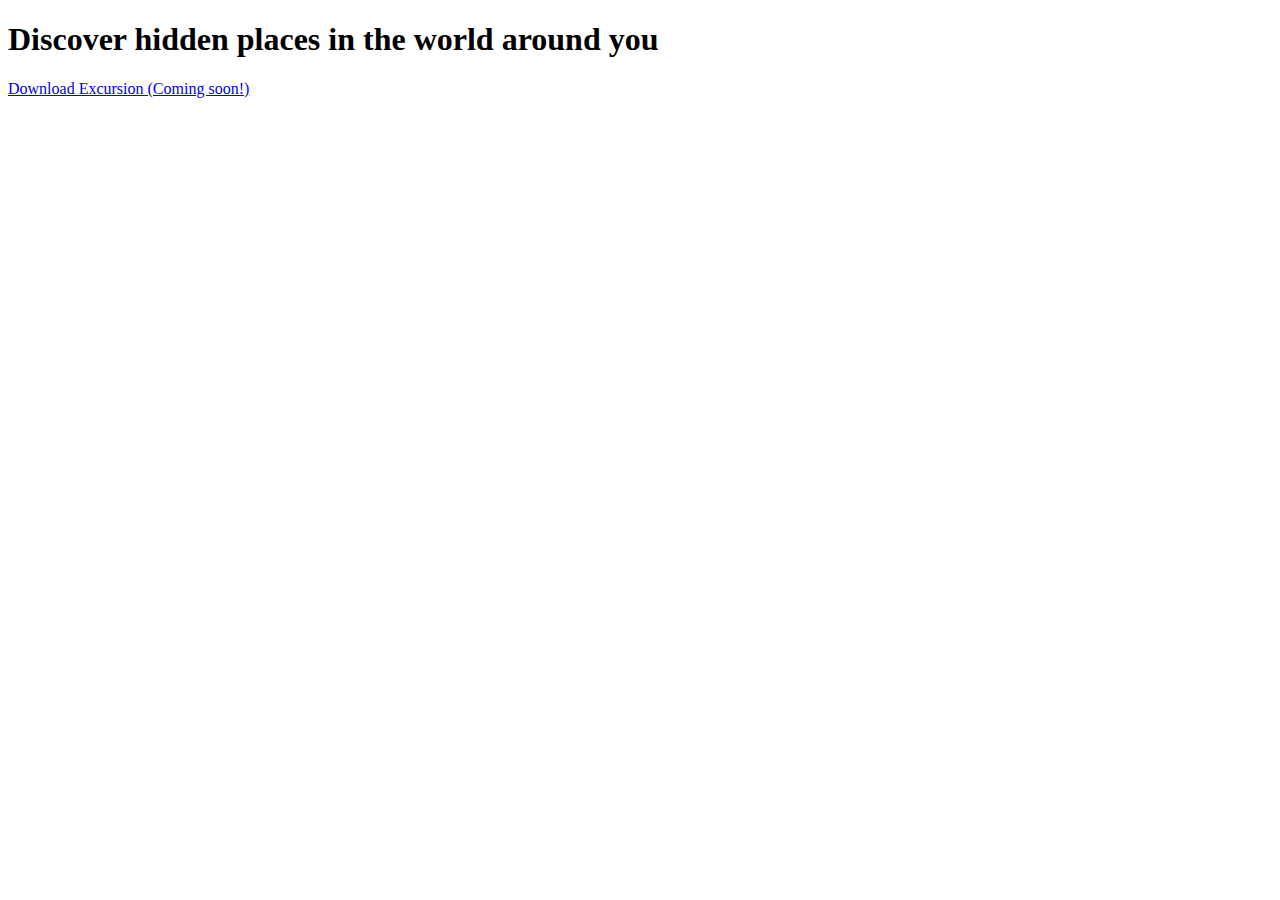
==== excursion/index.html @ 7a20f7a3 "Update link" ====
<!DOCTYPE html>
<html>
  <head>
    <link href="./resources/css/style.css" type="text/css" rel="stylesheet">		
    <title>Excursions-Your personal travel guide</title>
  </head>
  <body>
	<h1>Discover hidden places in the world around you</h1>
	<a href="https://content.codecademy.com/programs/freelance-one/excursion/index.html?_gl=1*8d3av7*_ga*Njc3OTI3NDQ1My4xNjc2OTExMDc0*_ga_3LRZM6TM9L*MTY4NTI3OTUwMC41NS4xLjE2ODUyODI0NjYuMTMuMC4w#">Download Excursion (Coming soon!)</a>
  </body>
</html>
---- excursion/resources/css/style.css ----
background-color: black;

h1 {
	font-family: Verdana;
	font-weight: normal;
	color: white;
	text-align: center;
	font-size: 50px;
}

h2 {
	font-family: Verdana;
	font-weight: 300;
	color: white;
	text-align: center;
	font-size: 42px;
}
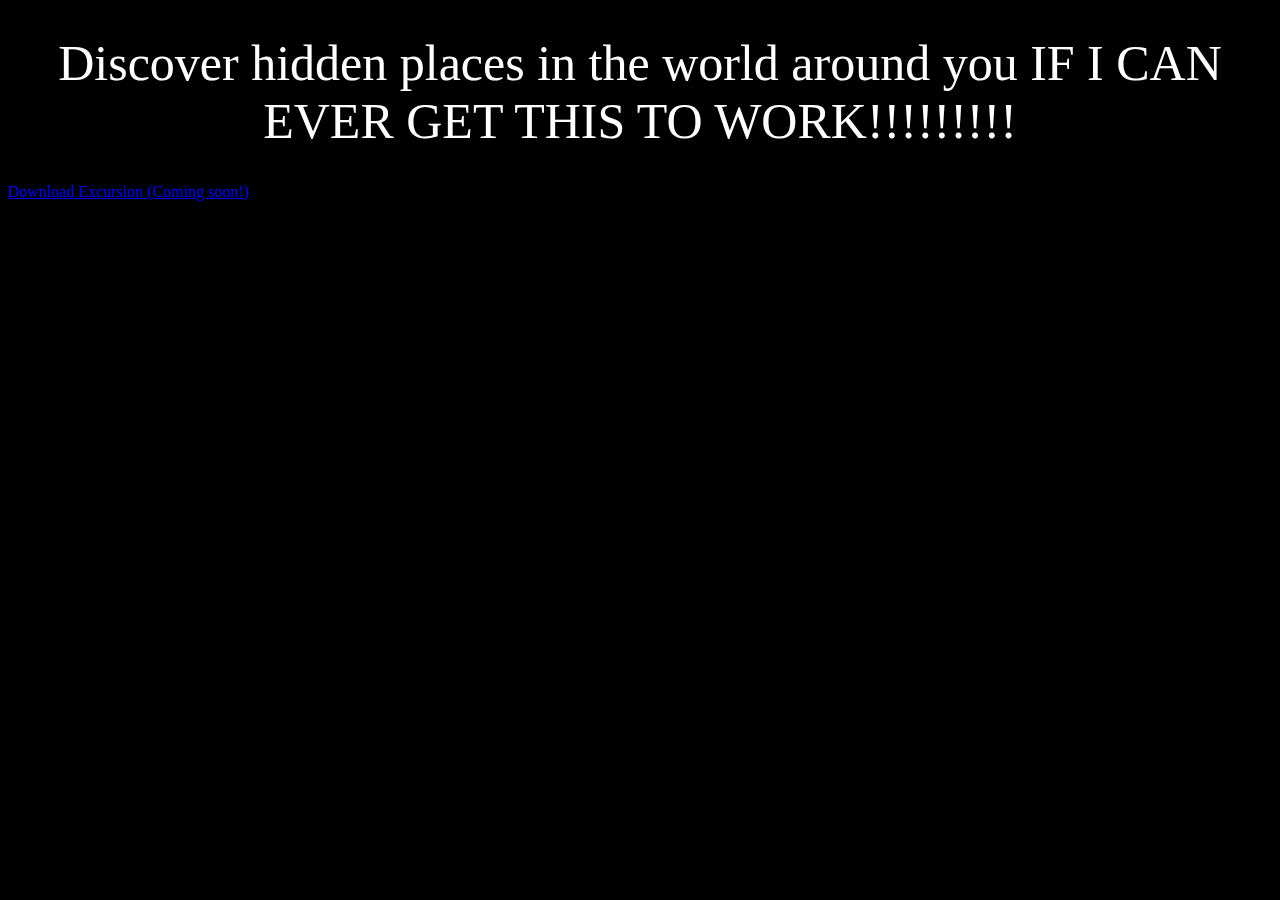
==== commit 9b737b75: "test" ====
--- a/excursion/index.html
+++ b/excursion/index.html
@@ -1,11 +1,11 @@
 <!DOCTYPE html>
 <html>
   <head>
-    <link href="./resources/css/style.css" type="text/css" rel="stylesheet">		
+    <link href="resources/css/style.css" type="text/css" rel="stylesheet">		
     <title>Excursions-Your personal travel guide</title>
   </head>
   <body>
-	<h1>Discover hidden places in the world around you</h1>
+	<h1>Discover hidden places in the world around you IF I CAN EVER GET THIS TO WORK!!!!!!!!!</h1>
 	<a href="https://content.codecademy.com/programs/freelance-one/excursion/index.html?_gl=1*8d3av7*_ga*Njc3OTI3NDQ1My4xNjc2OTExMDc0*_ga_3LRZM6TM9L*MTY4NTI3OTUwMC41NS4xLjE2ODUyODI0NjYuMTMuMC4w#">Download Excursion (Coming soon!)</a>
   </body>
 </html>
--- a/excursion/resources/css/style.css
+++ b/excursion/resources/css/style.css
@@ -1,4 +1,6 @@
-background-color: black;
+body { 
+	background: black;
+}
 
 h1 {
 	font-family: Verdana;
@@ -14,4 +16,4 @@
 	color: white;
 	text-align: center;
 	font-size: 42px;
-}+}
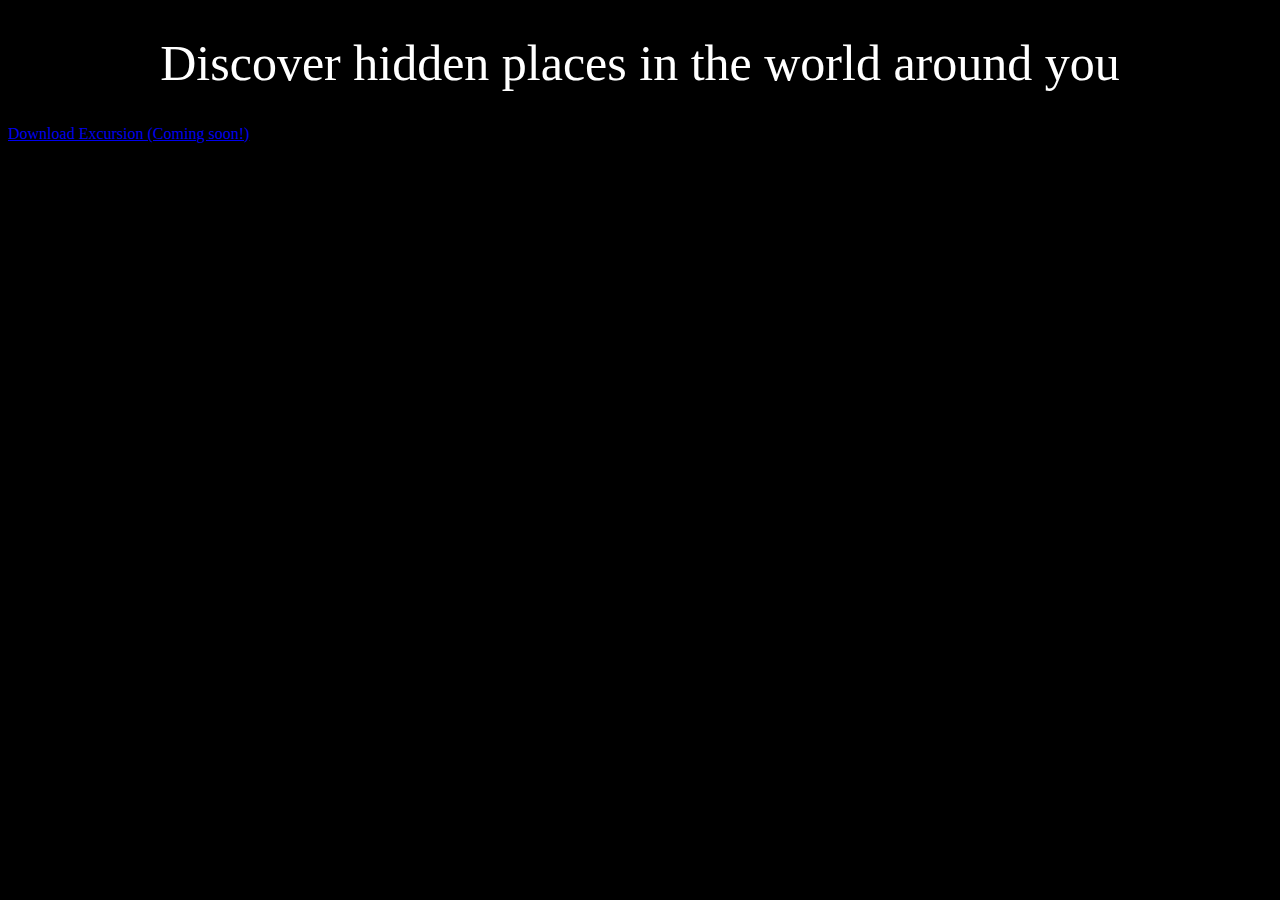
==== commit 93e17657: "Fixed" ====
--- a/excursion/index.html
+++ b/excursion/index.html
@@ -5,7 +5,7 @@
     <title>Excursions-Your personal travel guide</title>
   </head>
   <body>
-	<h1>Discover hidden places in the world around you IF I CAN EVER GET THIS TO WORK!!!!!!!!!</h1>
+	<h1>Discover hidden places in the world around you</h1>
 	<a href="https://content.codecademy.com/programs/freelance-one/excursion/index.html?_gl=1*8d3av7*_ga*Njc3OTI3NDQ1My4xNjc2OTExMDc0*_ga_3LRZM6TM9L*MTY4NTI3OTUwMC41NS4xLjE2ODUyODI0NjYuMTMuMC4w#">Download Excursion (Coming soon!)</a>
   </body>
 </html>
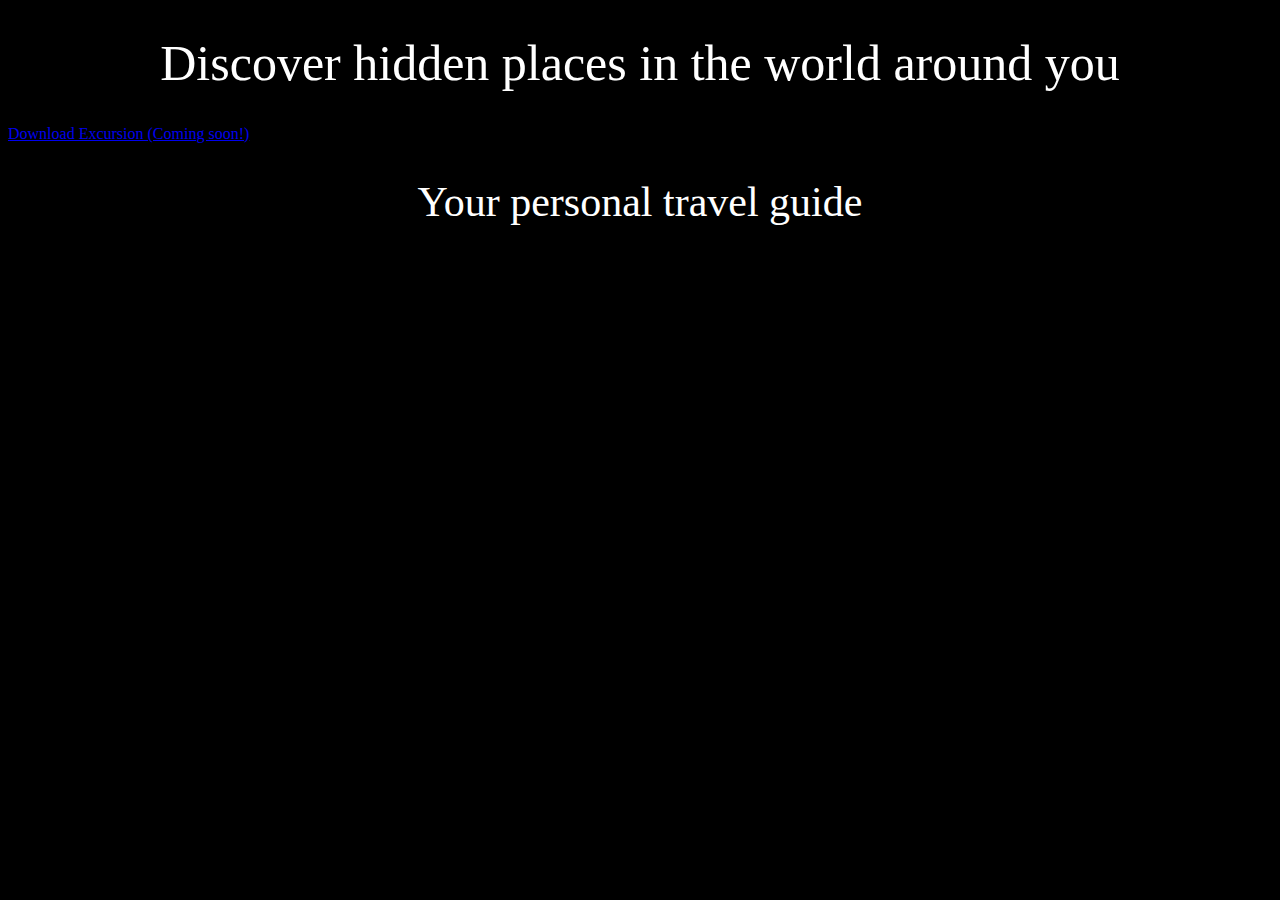
==== commit 3c10af2b: "Update to html" ====
--- a/excursion/index.html
+++ b/excursion/index.html
@@ -6,6 +6,12 @@
   </head>
   <body>
 	<h1>Discover hidden places in the world around you</h1>
-	<a href="https://content.codecademy.com/programs/freelance-one/excursion/index.html?_gl=1*8d3av7*_ga*Njc3OTI3NDQ1My4xNjc2OTExMDc0*_ga_3LRZM6TM9L*MTY4NTI3OTUwMC41NS4xLjE2ODUyODI0NjYuMTMuMC4w#">Download Excursion (Coming soon!)</a>
+		<div class="Download">
+			<a href="https://content.codecademy.com/programs/freelance-one/excursion/index.html?_gl=1*8d3av7*_ga*Njc3OTI3NDQ1My4xNjc2OTExMDc0*_ga_							3LRZM6TM9L*MTY4NTI3OTUwMC41NS4xLjE2ODUyODI0NjYuMTMuMC4w#">Download Excursion (Coming soon!)</a>
+		</div>
+	<h2>Your personal travel guide</h2>
+		<div class="Description">
+			<p>Excursion remembers places you like, and recommends new points of interest around you."</p>
+		</div>
   </body>
 </html>
